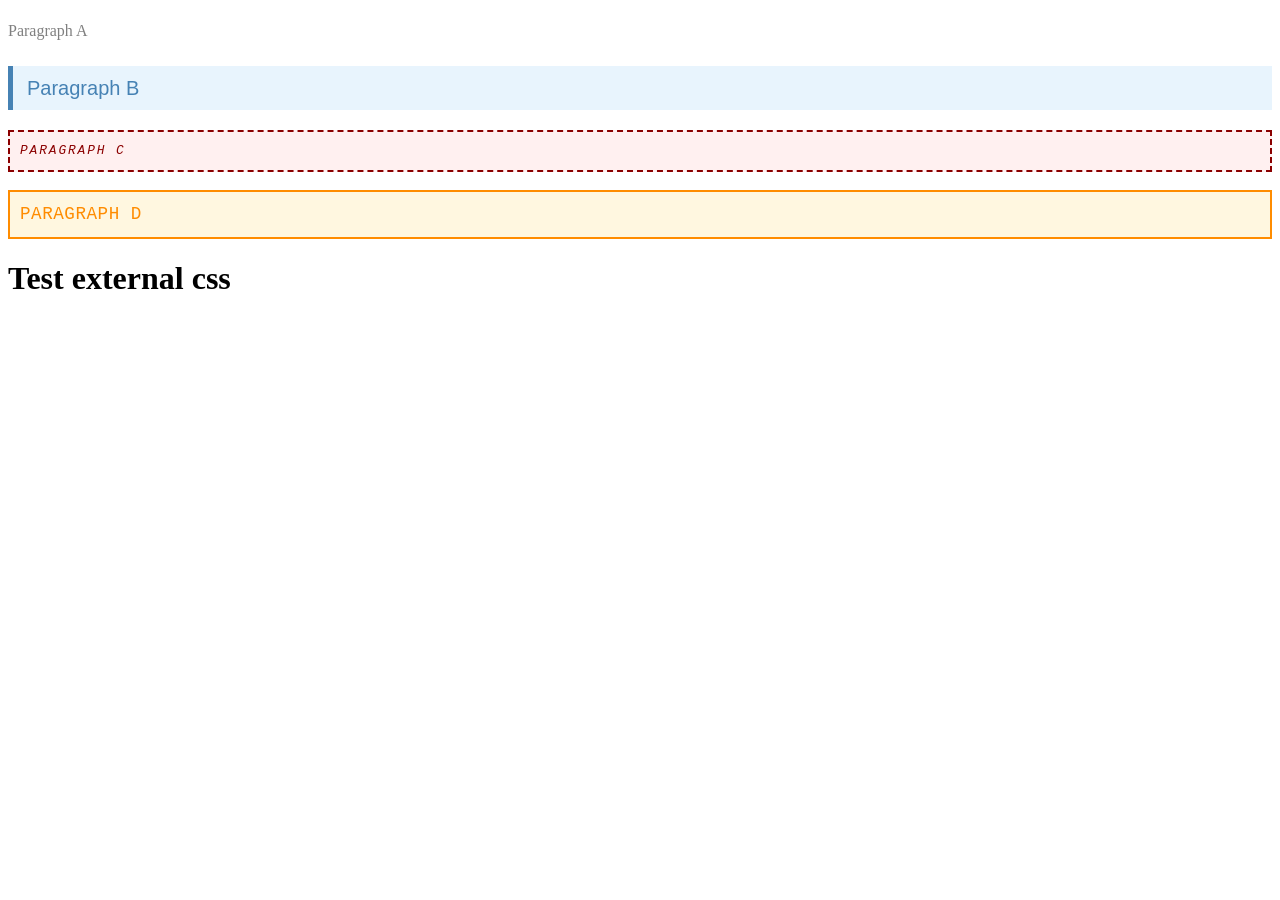
==== specificity.html @ d0de3501 "import from private" ====
<!DOCTYPE html>
<html lang="en">
<head>
    <meta charset="UTF-8">
    <title>Specificity Game</title>
    <style>
        p {
            color: gray;
            font-size: 1rem;
            font-family: Georgia, serif;
            line-height: 1.4;
            padding: 4px 0;
        }

        .info {
            color: steelblue;
            font-size: 1.25rem;
            background-color: #e8f4fd;
            padding: 8px 14px;
            border-left: 5px solid steelblue;
            font-family: Arial, sans-serif;
        }

        #warning {
            color: darkred;
            font-size: 0.8rem;
            font-style: italic;
            text-transform: uppercase;
            letter-spacing: 0.15em;
            border: 2px dashed darkred;
            padding: 10px;
            background-color: #fff0f0;
            font-family: 'Courier New', monospace;
        }

        #warning.info {
            color: darkorange;
            background-color: #fff7e0;
            border: 2px solid darkorange;
            font-size: 1.1rem;
            font-style: normal;
            letter-spacing: 0.03em;
        }

        .__h1 { 
            color: crimson; 
        }

    </style>
    
</head>
<body>

    <p>Paragraph A</p>

    <p class="info">Paragraph B</p>

    <p id="warning">Paragraph C</p>

    <p class="info" id="warning">Paragraph D</p>
    <h1>Test external css</h1>

</body>
</html>
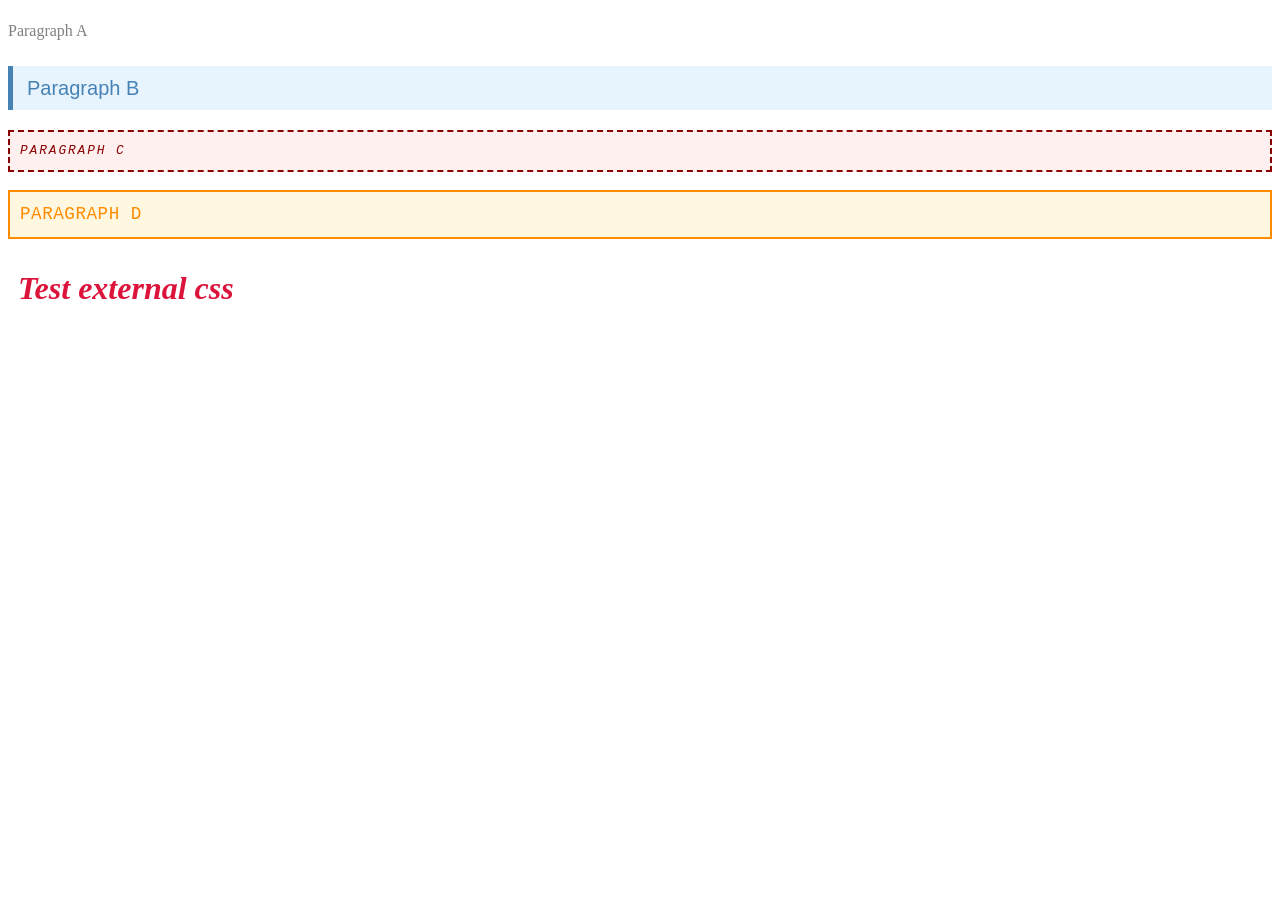
==== commit e7b95d8c: "final verifications" ====
--- a/specificity.html
+++ b/specificity.html
@@ -3,6 +3,7 @@
 <head>
     <meta charset="UTF-8">
     <title>Specificity Game</title>
+    <link rel="stylesheet" href="specificity.css">
     <style>
         p {
             color: gray;
@@ -42,7 +43,7 @@
             letter-spacing: 0.03em;
         }
 
-        .__h1 { 
+        h1 { 
             color: crimson; 
         }
 
--- a/specificity.css
+++ b/specificity.css
@@ -0,0 +1,5 @@
+h1 {
+    color: darkslateblue;
+    font-style: italic;
+    padding: 10px;
+}
